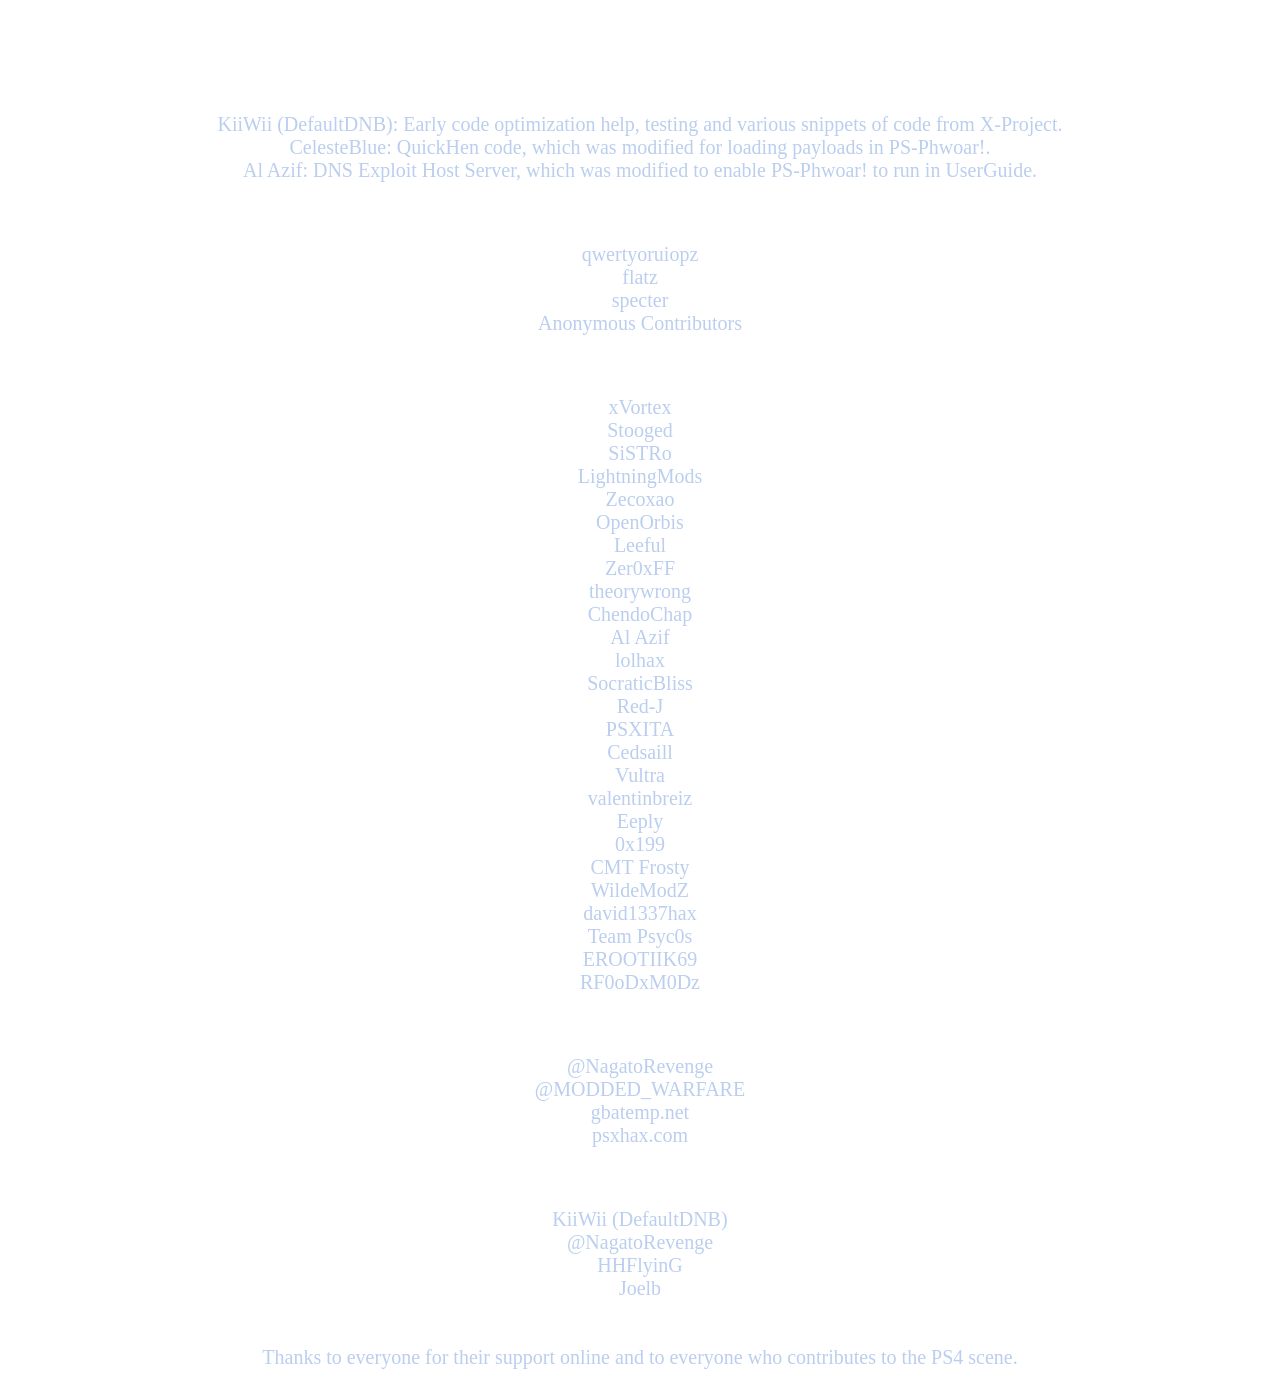
==== files/Credits.html @ 9baf04ed "ps" ====
<html>
<head>
<title>Credits</title>
<style>
html{background:transparent;color:#BBCEEF;;font-size:20;font-weight:lighter;}body{text-align:center;}.title{font-size:38;color:white;}.title2{font-size:34;color:white;}.title3{font-size:38;color:white;}
</style>
</head>
<body>
<div class=title>PS-Phwoar! Host Menu Created By Leeful.</div>
<br>
<div class=title2>Special Thanks:</div>
<div>KiiWii (DefaultDNB): Early code optimization help, testing and various snippets of code from X-Project.</div>
<div>CelesteBlue: QuickHen code, which was modified for loading payloads in PS-Phwoar!.</div>
<div>Al Azif: DNS Exploit Host Server, which was modified to enable PS-Phwoar! to run in UserGuide.</div>
<br>
<div class=title2>Original PS4 Exploit</div>
<div>qwertyoruiopz</div>
<div>flatz</div>
<div>specter</div>
<div>Anonymous Contributors</div>
<br>
<div class=title2>Payload Creators</div>
<div>xVortex</div>
<div>Stooged</div>
<div>SiSTRo</div>
<div>LightningMods</div>
<div>Zecoxao</div>
<div>OpenOrbis</div>
<div>Leeful</div>
<div>Zer0xFF</div>
<div>theorywrong</div>
<div>ChendoChap</div>
<div>Al Azif</div>
<div>lolhax</div>
<div>SocraticBliss</div>
<div>Red-J</div>
<div>PSXITA</div>
<div>Cedsaill</div>
<div>Vultra</div>
<div>valentinbreiz</div>
<div>Eeply</div>
<div>0x199</div>
<div>CMT Frosty</div>
<div>WildeModZ</div>
<div>david1337hax</div>
<div>Team Psyc0s</div>
<div>EROOTIIK69</div>
<div>RF0oDxM0Dz</div>
<br>
<div class=title2>Social Media & Web</div>
<div>@NagatoRevenge</div>
<div>@MODDED_WARFARE</div>
<div>gbatemp.net</div>
<div>psxhax.com</div>
<br>
<div class=title2>Beta Testers</div>
<div>KiiWii (DefaultDNB)</div>
<div>@NagatoRevenge</div>
<div>HHFlyinG</div>
<div>Joelb</div>
<br><br>
<div>Thanks to everyone for their support online and to everyone who contributes to the PS4 scene.</div>
<br>
</body>
</html>
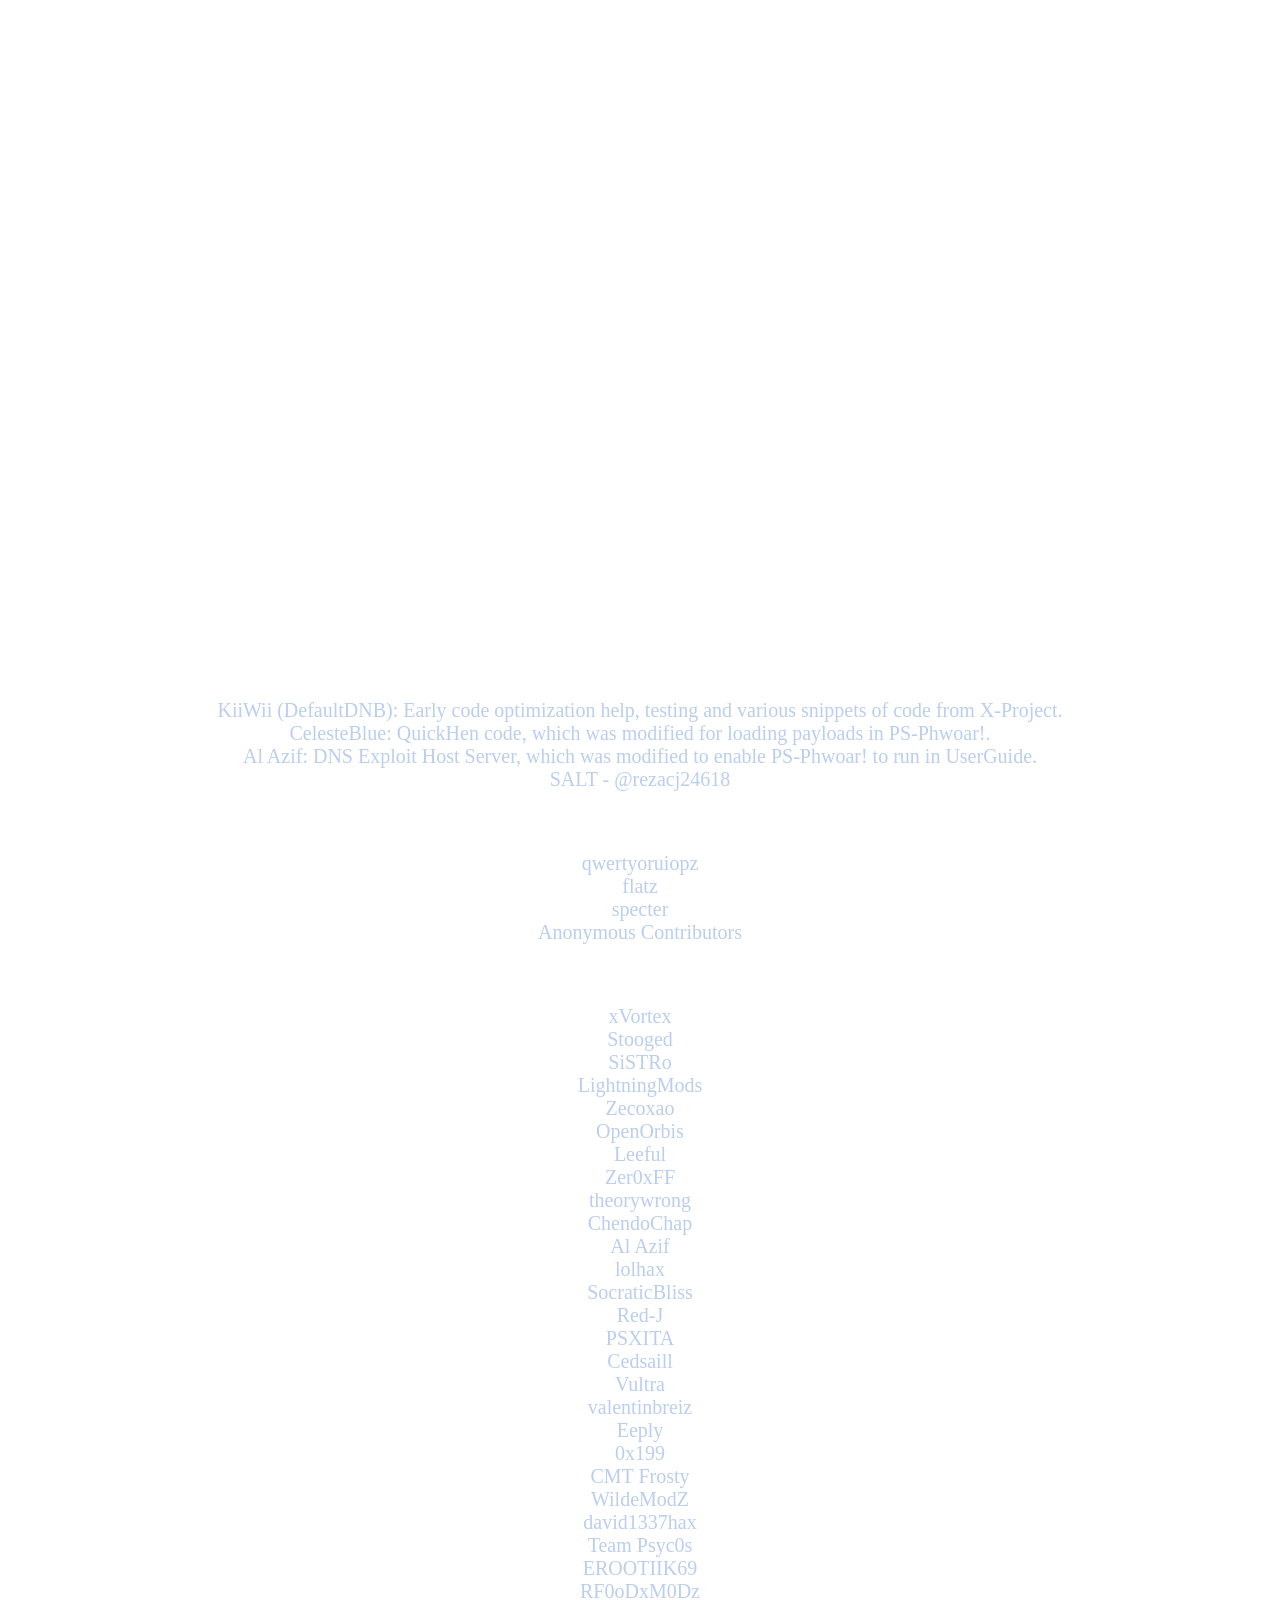
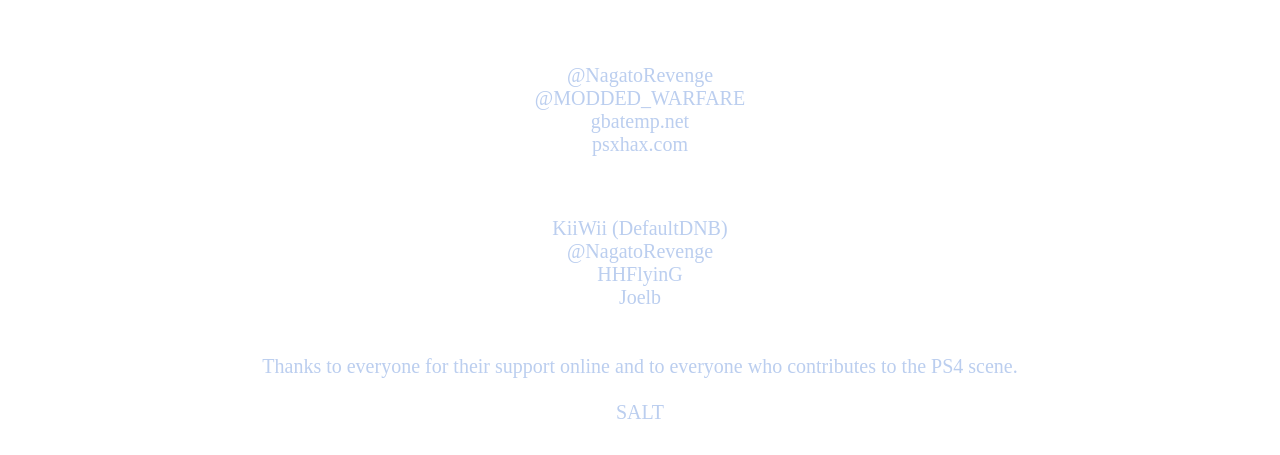
==== commit 0e132c69: "PS-Phwoar! v1.2" ====
--- a/files/Credits.html
+++ b/files/Credits.html
@@ -8,10 +8,30 @@
 <body>
 <div class=title>PS-Phwoar! Host Menu Created By Leeful.</div>
 <br>
+<br>
+<br>
+<div class=title>contact us in telegram channel for ps4 jailbreak news and tutorial : @psfourhax </div>
+<br>
+<br>
+<br><div class=title>also for download ps4 jailbreak games & themes : @psfourhax_games </div>
+<br>
+<br>
+<br>
+<div class=title>our telegram group :</div>
+<br>
+<div class=title>https://t.me/ps4jailbreak_hax</div>
+<br>
+<div class=title>or</div>
+<br>
+<div class=title>https://t.me/joinchat/KDat4hUIud62lViCLH9C2A</div>
+<br>
+<br>
+<br>
 <div class=title2>Special Thanks:</div>
 <div>KiiWii (DefaultDNB): Early code optimization help, testing and various snippets of code from X-Project.</div>
 <div>CelesteBlue: QuickHen code, which was modified for loading payloads in PS-Phwoar!.</div>
 <div>Al Azif: DNS Exploit Host Server, which was modified to enable PS-Phwoar! to run in UserGuide.</div>
+<div>SALT - @rezacj24618 </div>
 <br>
 <div class=title2>Original PS4 Exploit</div>
 <div>qwertyoruiopz</div>
@@ -53,7 +73,7 @@
 <div>gbatemp.net</div>
 <div>psxhax.com</div>
 <br>
-<div class=title2>Beta Testers</div>
+<div class=title2>Original Beta Testers</div>
 <div>KiiWii (DefaultDNB)</div>
 <div>@NagatoRevenge</div>
 <div>HHFlyinG</div>
@@ -61,5 +81,7 @@
 <br><br>
 <div>Thanks to everyone for their support online and to everyone who contributes to the PS4 scene.</div>
 <br>
+<div>SALT</div>
+<br>
 </body>
 </html>
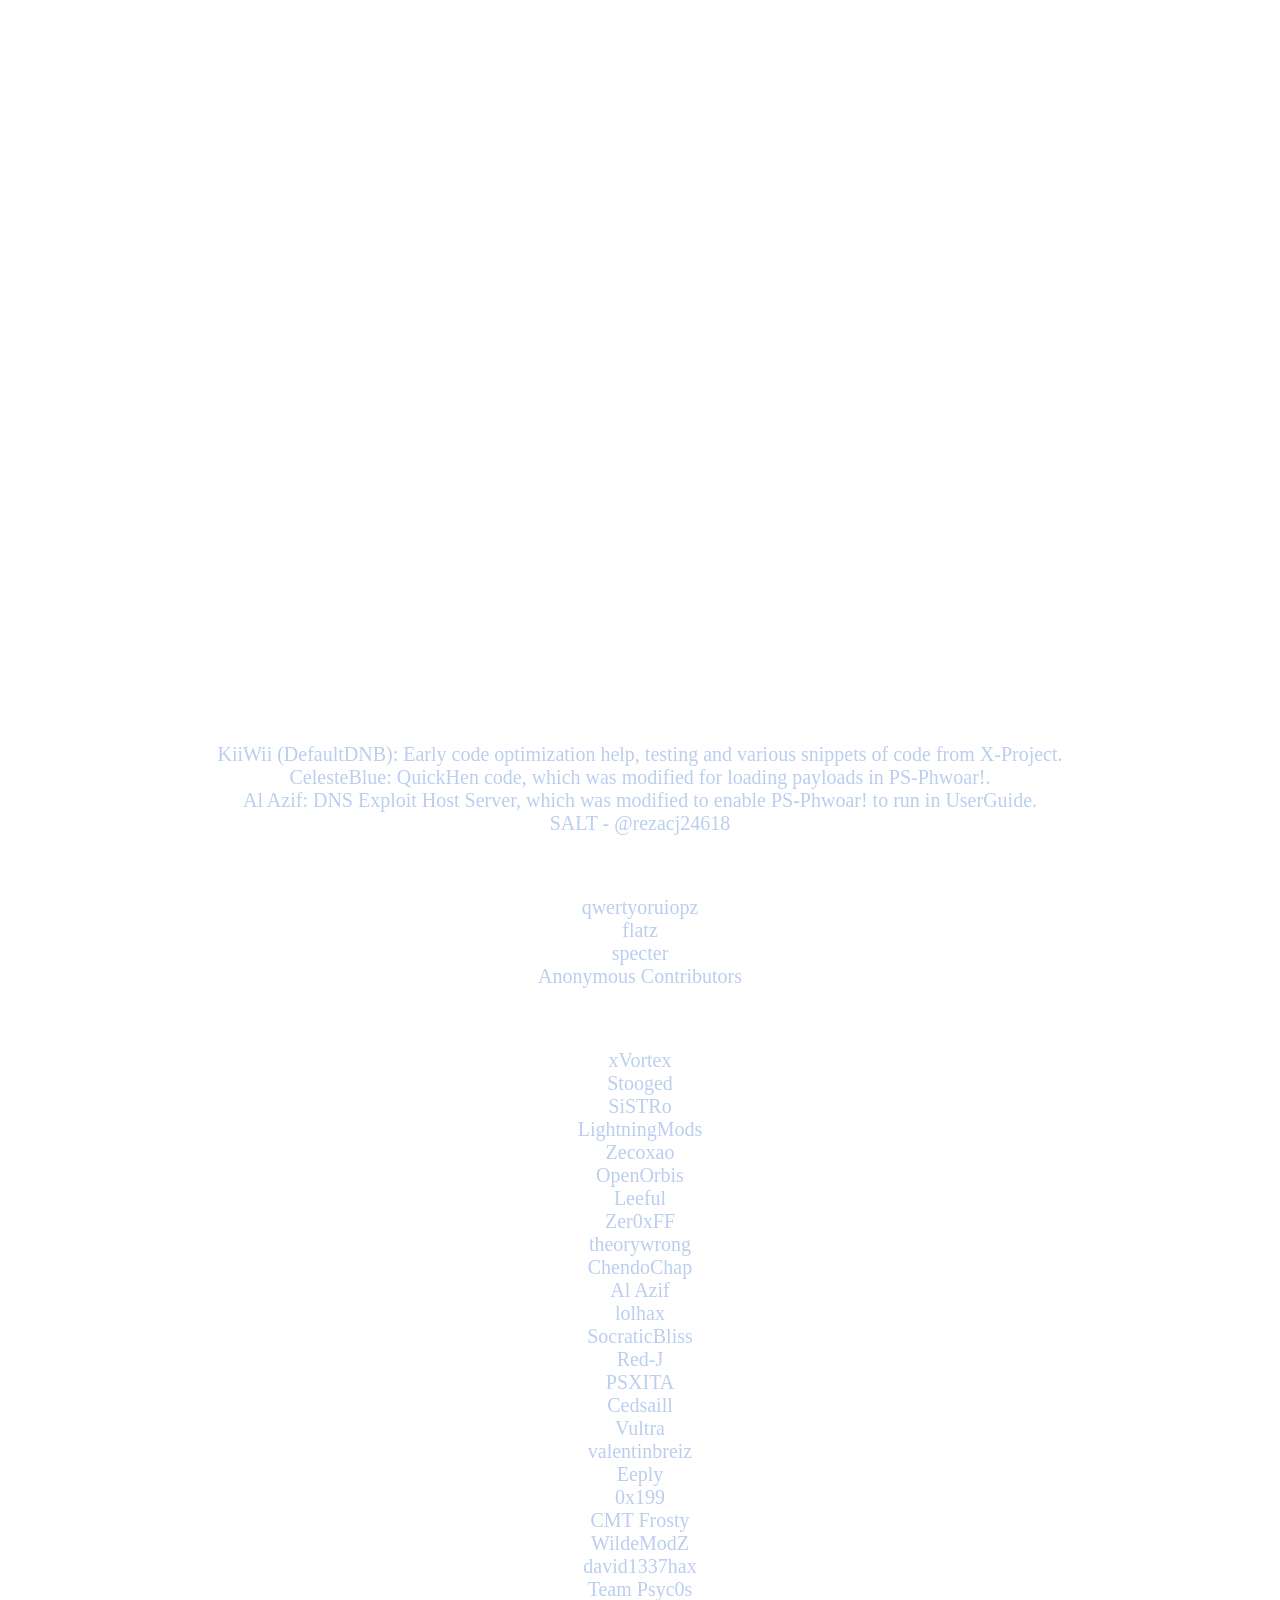
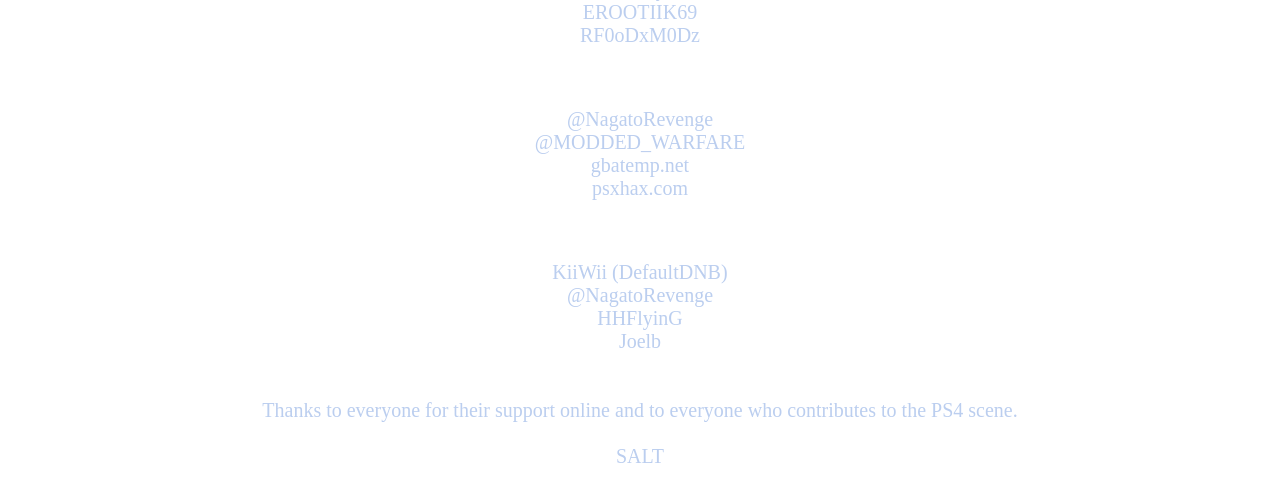
==== commit 087c781b: "PS-Phwoar!" ====
--- a/files/Credits.html
+++ b/files/Credits.html
@@ -6,7 +6,7 @@
 </style>
 </head>
 <body>
-<div class=title>PS-Phwoar! Host Menu Created By Leeful.</div>
+<div class=title>PS-Phwoar! Host Menu Created By Leeful contact us in telegram channel for ps4 jailbreak news and tutorial : @psfourhax.</div>
 <br>
 <br>
 <br>
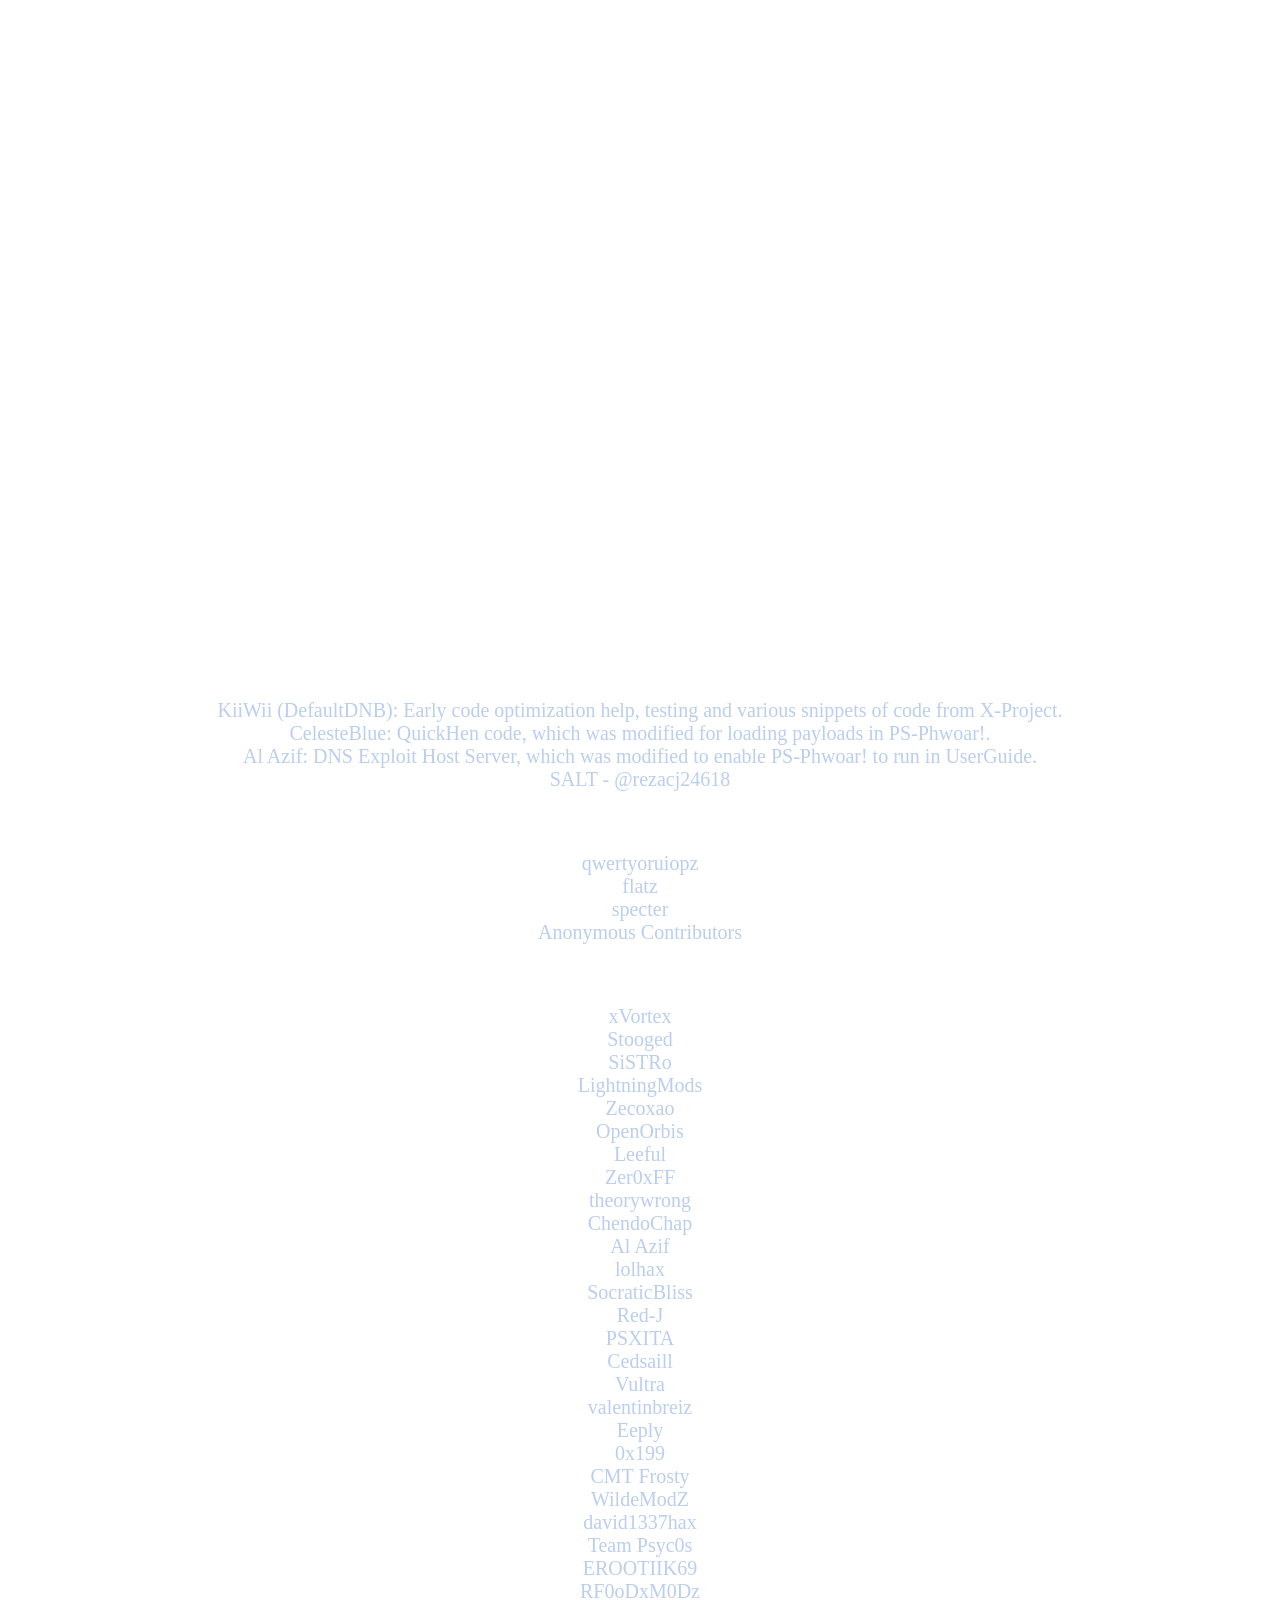
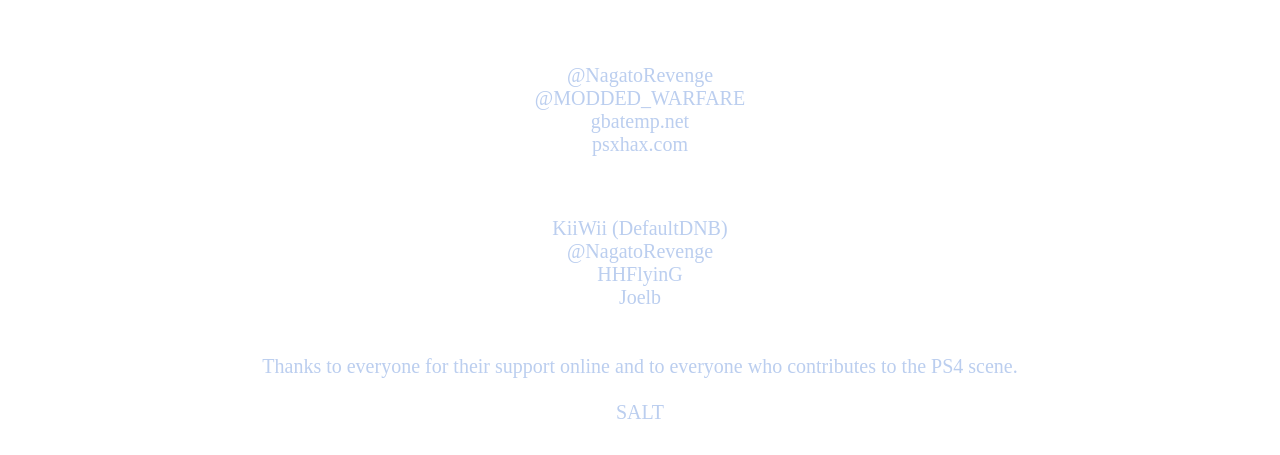
==== commit d4977b3f: "V1.2" ====
--- a/files/Credits.html
+++ b/files/Credits.html
@@ -6,7 +6,7 @@
 </style>
 </head>
 <body>
-<div class=title>PS-Phwoar! Host Menu Created By Leeful contact us in telegram channel for ps4 jailbreak news and tutorial : @psfourhax.</div>
+<div class=title>PS-Phwoar! Host Menu Created By Leeful.</div>
 <br>
 <br>
 <br>
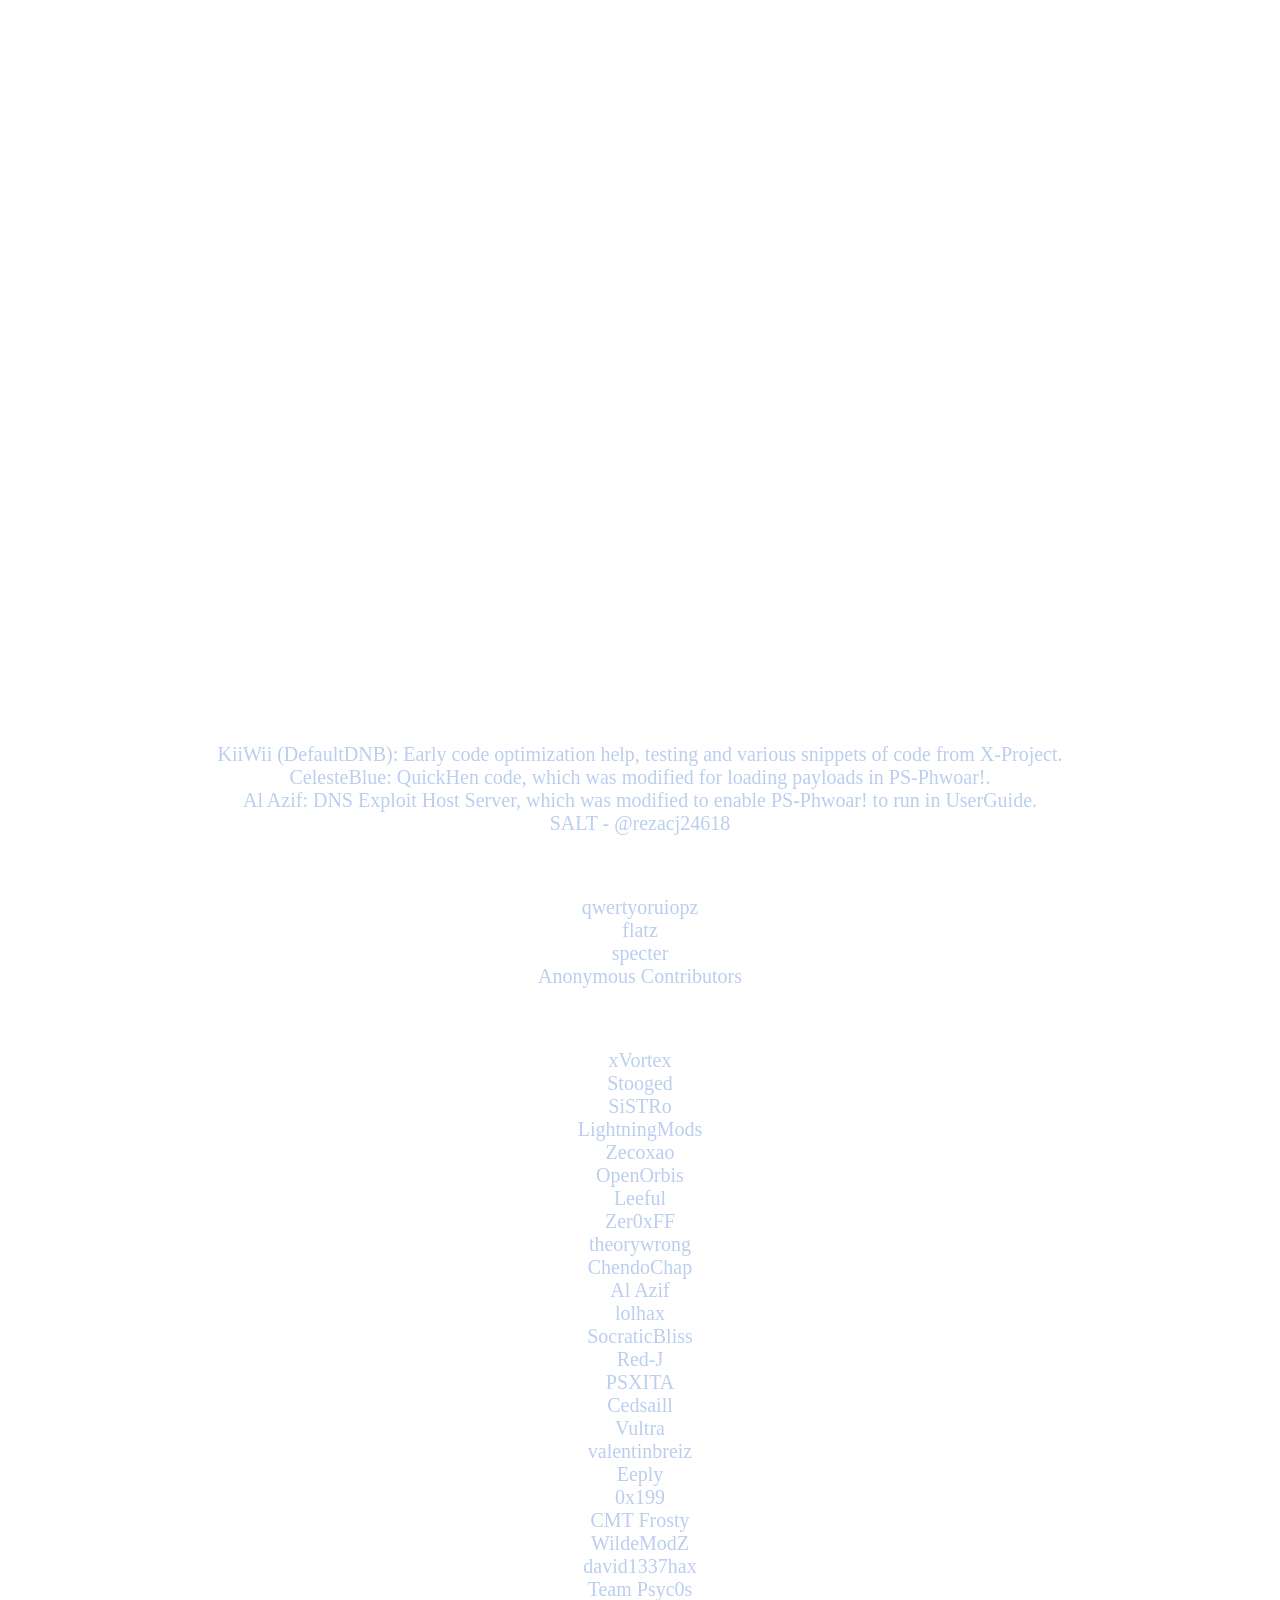
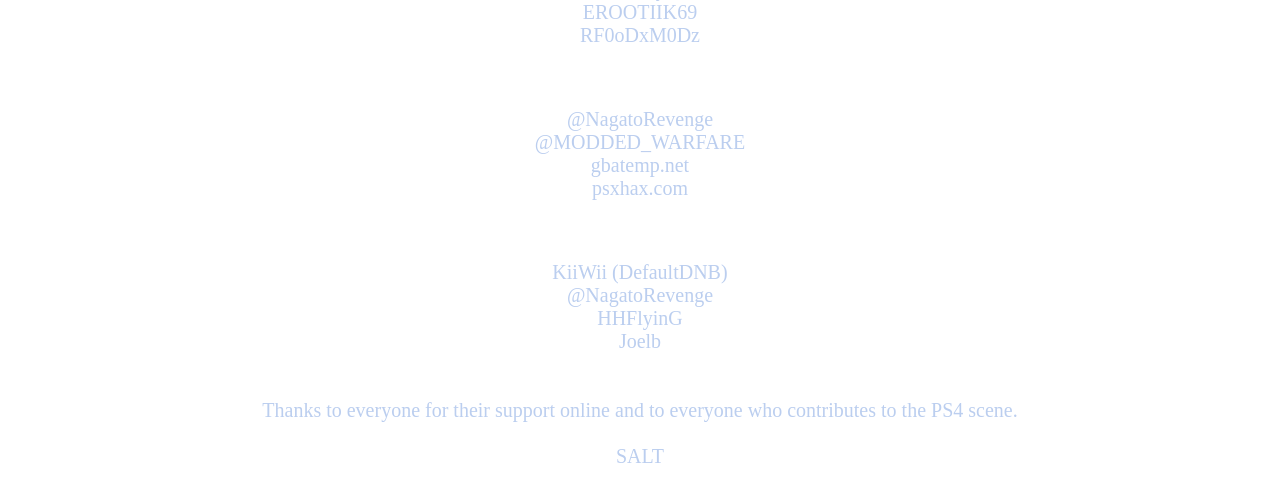
==== commit fb66a2c8: "PS-Phwoar! v1.2" ====
--- a/files/Credits.html
+++ b/files/Credits.html
@@ -10,18 +10,18 @@
 <br>
 <br>
 <br>
-<div class=title>contact us in telegram channel for ps4 jailbreak news and tutorial : @psfourhax </div>
+<div class=title>پل ارتباطی ما برای دریافت آخرین اخبار و آموزشهای جیلبریک پلی استیشن چهار : @psfourhax </div>
 <br>
 <br>
-<br><div class=title>also for download ps4 jailbreak games & themes : @psfourhax_games </div>
+<br><div class=title>  همچنین جهت دانلود بازی ، تم و منابع مهم در این خصوص   : @psfourhax_games </div>
 <br>
 <br>
 <br>
-<div class=title>our telegram group :</div>
+<div class=title>گروه تلگرامی ما برای پاسخ به سوالات شما دوستان عزیز :</div>
 <br>
 <div class=title>https://t.me/ps4jailbreak_hax</div>
 <br>
-<div class=title>or</div>
+<div class=title>یا</div>
 <br>
 <div class=title>https://t.me/joinchat/KDat4hUIud62lViCLH9C2A</div>
 <br>
